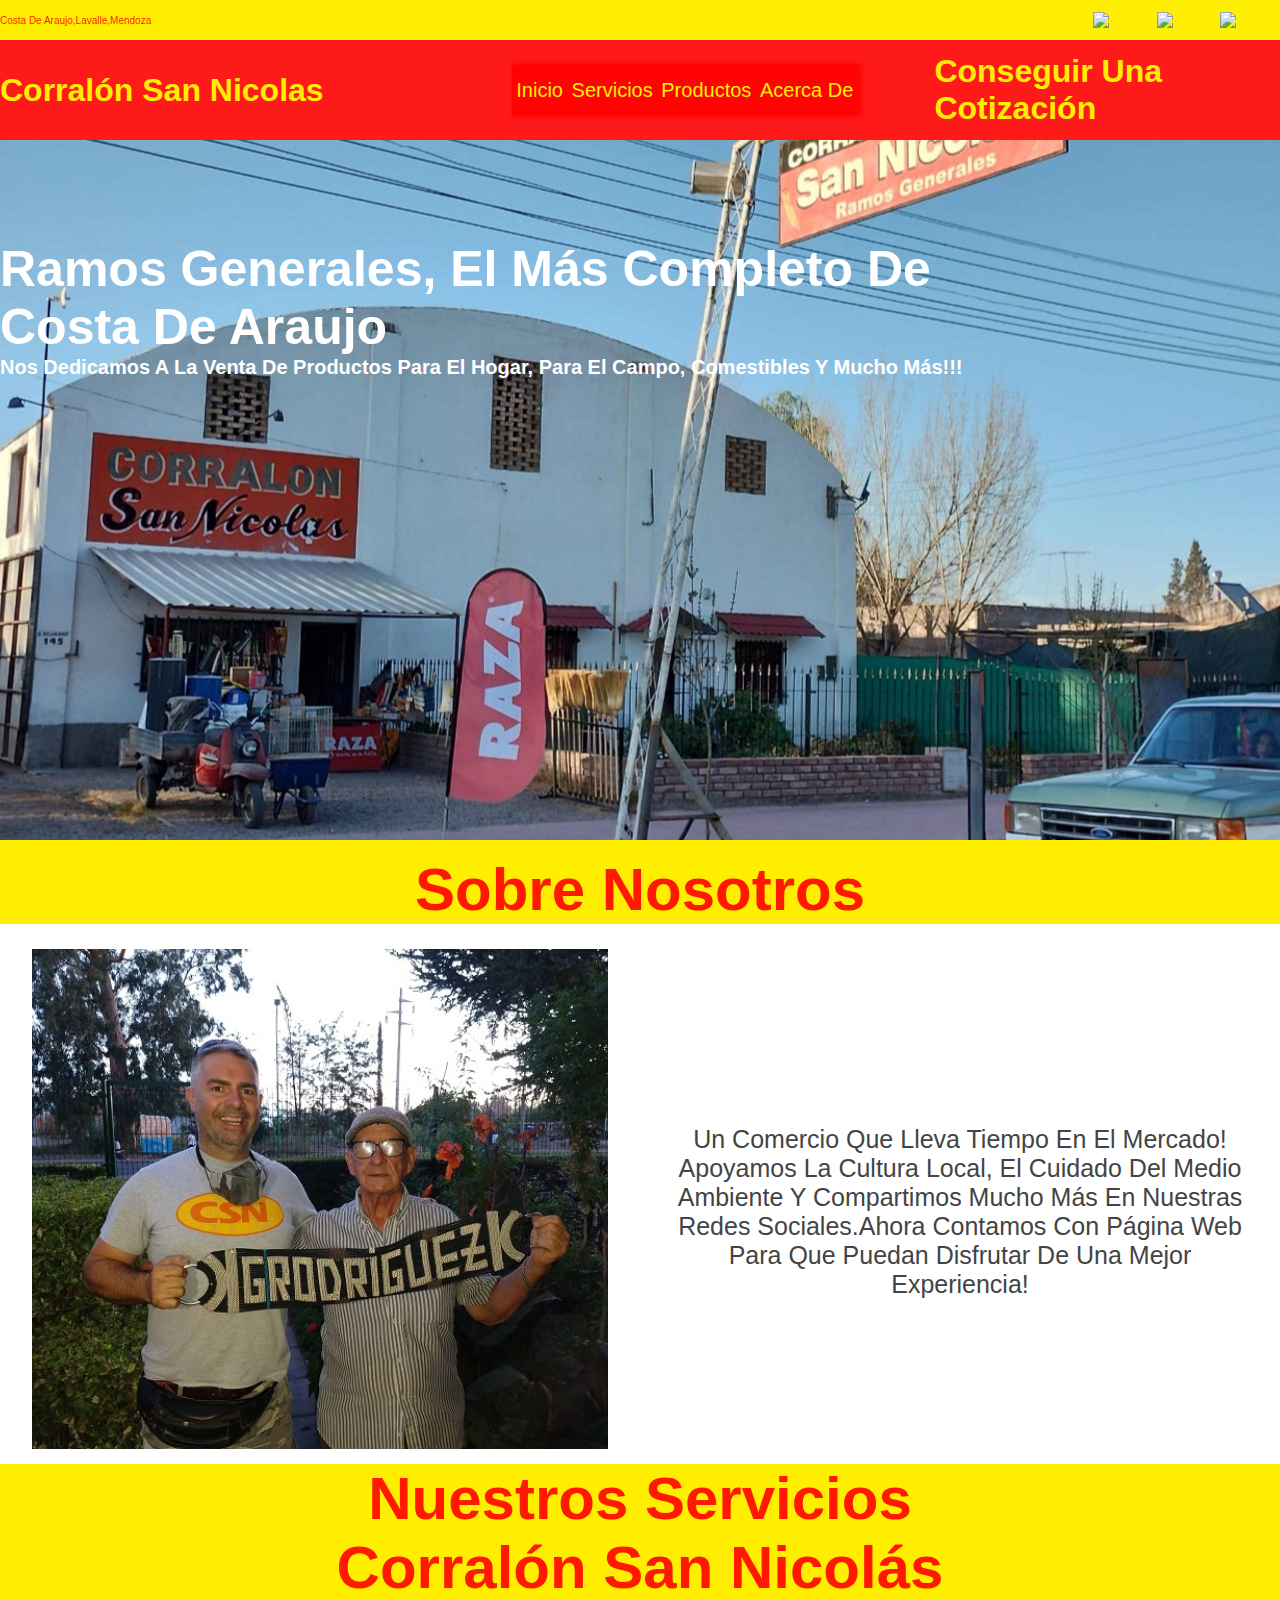
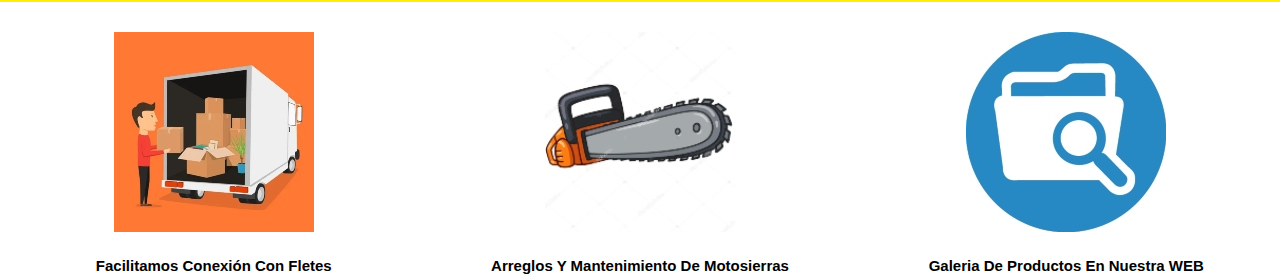
==== index.html @ 4f3b7bdc "menu hamburguesa funcionando...." ====
<html lang="es">

<head>
    <meta charset="UTF-8">
    <meta http-equiv="X-UA-Compatible" content="IE=edge">
    <meta name="viewport" content="width=device-width, initial-scale=1.0">
    <title>Corralón San Nicolás</title>
    <link rel="stylesheet" href="./style/style.css">
</head>

<body>
    <header>
        <div class="ubicacion_iconos--web">
            <div>
                <a href="" class="color_ubicacion">
                    <img src="./img/location.svg" alt="">Costa de Araujo,Lavalle,Mendoza
                </a>
            </div>
            <div>
                <a href=""><img src="./img/whatsapp.svg" alt="whatsapp" class="logo logo_whatsapp"></a>
                <a href=""><img src="./img/facebook.svg" alt="facebook" class="logo logo_facebook"></a>
                <a href=""><img src="./img/instagram.svg" alt="instagram" class="logo logo_instagram"></a>
            </div>
        </div>
        <div class="titulo_menu">
            <a href="index.html"><h1 class="texto_principal">Corralón San Nicolas</h1></a>
            <div class="icono-menu">
                <img src="./img/menu.svg" id="icono-menu">
            </div>
            <div class="menu_version--web">
            <div class="cont-menu active" id="menu">
                <ul>
                    <li> Inicio </li>
                    <li> Servicios</li>
                    <li> Productos</li>
                    <li> Acerca de</li>
                </ul>
            </div>
            <p class="cotización">
                <a href="#" class="cotización texto_principal">Conseguir una Cotización</a>
            </p>
        </div>
    </header>
    <section class="portada_img">
        <!-- <div>
        </div> -->
        <img src="./img/WhatsApp Image 2022-08-25 at 9.07.53 PM.jpeg" alt="" class="img_familia_mobile">
        <div>
            <div class="titulo_portada">
                <p>
                    Ramos Generales, el más completo de Costa de Araujo
                </p>
                <p class="subtitulo">Nos dedicamos a la venta de productos para el hogar, para el campo, comestibles y mucho más!!!</p>
            </div>
        </div>
    </section>
    <section class="section_numero2">
        <div class="contenedor_sobrenosotros">
            <h4>Sobre Nosotros</h4>
        </div>
        
        <div class="contenedor_portada_familia">
            <img src="./img/portada_familia.jpeg" alt="" class="familia">
        </div>
        <div class="contenedor_parrafo_sobrenosotros">
            <p>Un comercio que lleva tiempo en el mercado!<br>Apoyamos la cultura local, el cuidado del medio
                    ambiente y compartimos mucho más en nuestras redes sociales.Ahora contamos con página web para
                    que puedan disfrutar de una mejor experiencia!</p>
        </div>
    </section>
    <section class="nuestros_servicios">
        <div class="nuestros_servicios--titulo">
            <h2 class="predefinido_subtitulos">Nuestros Servicios</h2>
            <h2 class="predefinido_subtitulos">Corralón San Nicolás</h4>
        </div>
        <div class="nuestros_servicios--mensaje">
                <img src="img/nuestrosServicios/ConexiónConFletes.jpg" alt="">
                <h6>Facilitamos Conexión con fletes</h6>
        </div>

        <div class="nuestros_servicios--mensaje">
                <img src="./img/nuestrosServicios/ArreglosDeMotosierras.jpg" alt="">
                <h6>Arreglos y mantenimiento de motosierras</h6>
        </div>

        <div class="nuestros_servicios--mensaje">
                <img src="./img/nuestrosServicios/GaleriaDeProductosWeb.jpg" alt="">
                <h6>Galeria de productos en nuestra WEB</h6>
        </div>

        
    </section>
    <script src="./app.js"></script>
</body>

</html><a href="#"></a>
---- style/style.css ----
* {
    margin: 0;
    box-sizing: border-box;
    font-family: sans-serif, monospace;
    padding: 0;
    outline: none;
    border: none;
    text-decoration: none;
    transition: all .2s linear;
    text-transform: capitalize;
}

html {
    font-size: 62.5%;

}

/*                                               Menu de Navegacion */

.ubicacion_iconos--web {
    display: none;
    height: 40px;
}

div>.color_ubicacion {
    color: rgba(255, 0, 0, 0.897);
}

.cotización {
    display: none;
}

.titulo_menu {
    display: flex;
    justify-content: space-around;
    align-items: center;
    background-color: rgba(255, 0, 0, 0.897);
    height: 80px;
}

.texto_principal {
    font-size: 32px;
    color: rgb(255, 238, 2);
    font-weight: bold;
}

.menu_hambuguesa {
    margin-top: 10px;
}

/* .menu_version--web {
    display: none;
} */
/* .menu__web{
    display: none;
} */

ul li {
    list-style-type: none;
    text-align: center;
    display: inline;
    font-size: 30px;
    padding-right: 10px;
}

a {
    color: rgb(255, 238, 2);
    text-decoration: none;
}

li a:hover {
    opacity: 0.7;
}
/* Estilos para el ícono del Menú */
.icono-menu{
    margin: 40px 50px;
    position: relative;
    z-index: 10;
}

.icono-menu img{
    vertical-align: top;
    width: 40px;
    cursor: pointer;
}

/* Estilos para el contenedor del Menú */
.cont-menu{
    background-color: rgba(255, 0, 0, 0.897);
    box-shadow: 2px 0px 5px 2px rgba(255, 0, 0, 0.897);
    width: 100%;
    height: 40vh;
    position: absolute;
    top: 0;
    left: 0;
    transition: all .5s ease;
}

/* Estilos por agregar en JavaScript */
.active{
    transform: translate(-600px);
}

/* Estilos para el listado del Menú */
.cont-menu ul{
    padding: 100px 0px 20px 0px;
    list-style: none;
}

.cont-menu ul li{
    color: rgb(255, 238, 2);
    display: block;
    font-size: 25px;
    text-decoration: none;
    padding: 10px 50px;
    cursor: pointer;
}

.cont-menu ul li:hover{
    /* background-color: rgb(228,228,228); */
    color: rgba(255, 238, 2,0.5);
}

section .portada_img {
    height: 250px;
    width: 100%;
}

.portada_img {
    width: 100%;
    height: 250px;
    background-size: cover;
    background-position: center;
    background-repeat: no-repeat;
    background-image: url("../img/WhatsApp\ Image\ 2022-08-25\ at\ 9.07.53\ PM.jpeg");
}

section>.img_familia_mobile {
    width: 100%;
    height: 100%;
}

.titulo_portada {
    display: none;
}

.section_numero2 {
    display: flex;
    flex-direction: column;
    flex-wrap: nowrap;
    align-items: center;
    padding-bottom: 15px;
}

.contenedor_sobrenosotros {
    width: 100%;
    font-size: 2rem;
    margin-bottom: 2rem;
    text-transform: uppercase;
    text-align: center;
    background-color: rgb(255, 238, 2);
    color: rgba(255, 0, 0, 0.897);


}

.section_numero2>div>h4 {
    font-size: 25px;
    color: rgba(255, 0, 0, 0.897);
    font-weight: bold;
    text-align: center;
}

.contenedor_portada_familia>.familia {
    object-fit: cover;
    width: 100%;
    height: 100%;
}

.contenedor_parrafo_sobrenosotros {


    color: #444;
    text-align: center;
    padding-top: 25px;
    font-size: 1.5rem;

}

.nuestros_servicios {

    display: flex;
    flex-direction: column;
    align-items: center;

}

.predefinido_subtitulos {
    background-color: rgb(255, 238, 2);
    font-size: 20px;
    color: rgba(255, 0, 0, 0.897);
    font-weight: bold;
    text-align: center;
}

.nuestros_servicios--titulo {
    width: 100%;
    font-size: 2rem;
    margin-bottom: 2rem;
    text-transform: uppercase;
    text-align: center;
    background-color: rgb(255, 238, 2);
    color: rgba(255, 0, 0, 0.897);
}

.nuestros_servicios--mensaje {
    text-align: center;
}

.nuestros_servicios--mensaje>h6 {
    padding-top: 25px;
    font-size: 1.5rem;

}


/*                                              MEDIAAAAAAAAAAAAAAAAAAAAAAAAAAA */
@media (min-width:745px) {
    
   
    .icono-menu{
        display: none;
    }
    .cont-menu{
        
        display: flex;
    flex-direction: row;
    align-items: center;
    width: 45%;
    height: 50px;
    position: inherit;
    flex-wrap: wrap;
    justify-content: space-around;
    }
    .cont-menu ul{
        display: contents;
    
    }
    .cont-menu ul li{
        color: rgb(255, 238, 2);
    font-size: 20px;
    text-decoration: none;
    cursor: pointer;
    padding: 0;
    }

    .ubicacion_iconos--web {
        display: flex;
        align-items: center;
        justify-content: space-between;
        color: rgb(255, 238, 2);
        background-color: rgb(255, 238, 2);
    }

    .cotización {
        display: initial;
        width: 45%;
    }

    .titulo_menu {
        display: flex;
    justify-content: space-between;
    align-items: center;
    background-color: rgba(255, 0, 0, 0.897);
    height: 100px;
    }

    a{
        width: 40%;
    }

    .active {
        transform: none;
    }

    .menu_version--web{
        display: flex;
    justify-content: space-between;
    width: 60%;
    align-items: center;
    }

    section .portada_img {
        height: 700px;
        width: 100%;
    }

    section>.img_familia_mobile {
        display: none;
    }

    .portada_img {
        width: 100%;
        height: 700px;
        background-size: cover;
        background-position: center;
        background-repeat: no-repeat;
        background-image: url("../img/WhatsApp\ Image\ 2022-08-25\ at\ 9.07.53\ PM.jpeg");
    }

    .portada_img>div {
        padding-right: 200px;
        padding-top: 100px;
    }

    .titulo_portada {
        display: initial;
        font-size: 50px;
        color: white;
        font-weight: 800;

    }

    .titulo_portada>.subtitulo {
        font-size: 20px;

    }

    .section_numero2 {
        width: 100%;
        display: flex;
        flex-direction: row;
        flex-wrap: wrap;
        justify-content: space-around;
    }

    .contenedor_sobrenosotros {
        width: 100%;
        background-color: rgb(255, 238, 2);
        padding-top: 15px;

        margin-bottom: 25px;
    }

    .section_numero2>div>h4 {

        font-size: 60px;
        color: rgba(255, 0, 0, 0.897);
        font-weight: bold;
        text-align: center;

    }

    .contenedor_portada_familia {
        width: 45%;
        height: 500px;
    }

    .contenedor_portada_familia>.familia {
        object-fit: cover;
        width: 100%;
        height: 100%;
    }

    .contenedor_parrafo_sobrenosotros {

        width: 45%;
        color: #444;
        text-align: center;
        padding-top: 25px;
        font-size: 2.5rem;

    }

    .nuestros_servicios {
        display: flex;
        flex-direction: row;
        flex-wrap: wrap;
        justify-content: center;
        align-items: center;



    }

    .predefinido_subtitulos {
        background-color: rgb(255, 238, 2);
        font-size: 60px;
        color: rgba(255, 0, 0, 0.897);
        font-weight: bold;
        text-align: center;
    }

    .nuestros_servicios--titulo {
        width: 100%;
        font-size: 3.5rem;
        margin-bottom: 3rem;
        text-transform: uppercase;
        text-align: center;
        background-color: rgb(255, 238, 2);
        color: rgba(255, 0, 0, 0.897);
    }

    .nuestros_servicios--mensaje {
        width: 33.3%;
        text-align: center;
    }

    .nuestros_servicios--mensaje>h6 {
        padding-top: 25px;
        font-size: 1.5rem;

    }

    .galeria_productos {
        max-width: 1400px;
        margin: 0 auto;
        padding: 15px 10px;
    }

    .galeria_productos .galeria_productos--titulo {
        font-size: 3.5rem;
        margin-bottom: 3rem;
        text-transform: uppercase;
        text-align: center;
    }

    .galeria_productos .galeria_productos--product {
        display: grid;
        grid-template-columns: repeat(auto-fit, minmax(30rem, 1fr));
        gap: 2rem;
    }

    .galeria_productos .galeria_productos--product .product {
        text-align: center;
        padding: 3rem 2rem;
        background: #ffff;

    }

    .galeria_productos .galeria_productos--product .product:hover {
        outline: .2rem solid #222;
        outline-offset: 0;
    }

    .galeria_productos .galeria_productos--product .product img {
        height: 25rem;
    }

    .galeria_productos .galeria_productos--product .product:hover img {
        transform: scale(.9);
    }

    .galeria_productos .galeria_productos--product .product h6 {
        padding: .5rem auto;
        font-size: 2rem;
        color: #444
    }


}
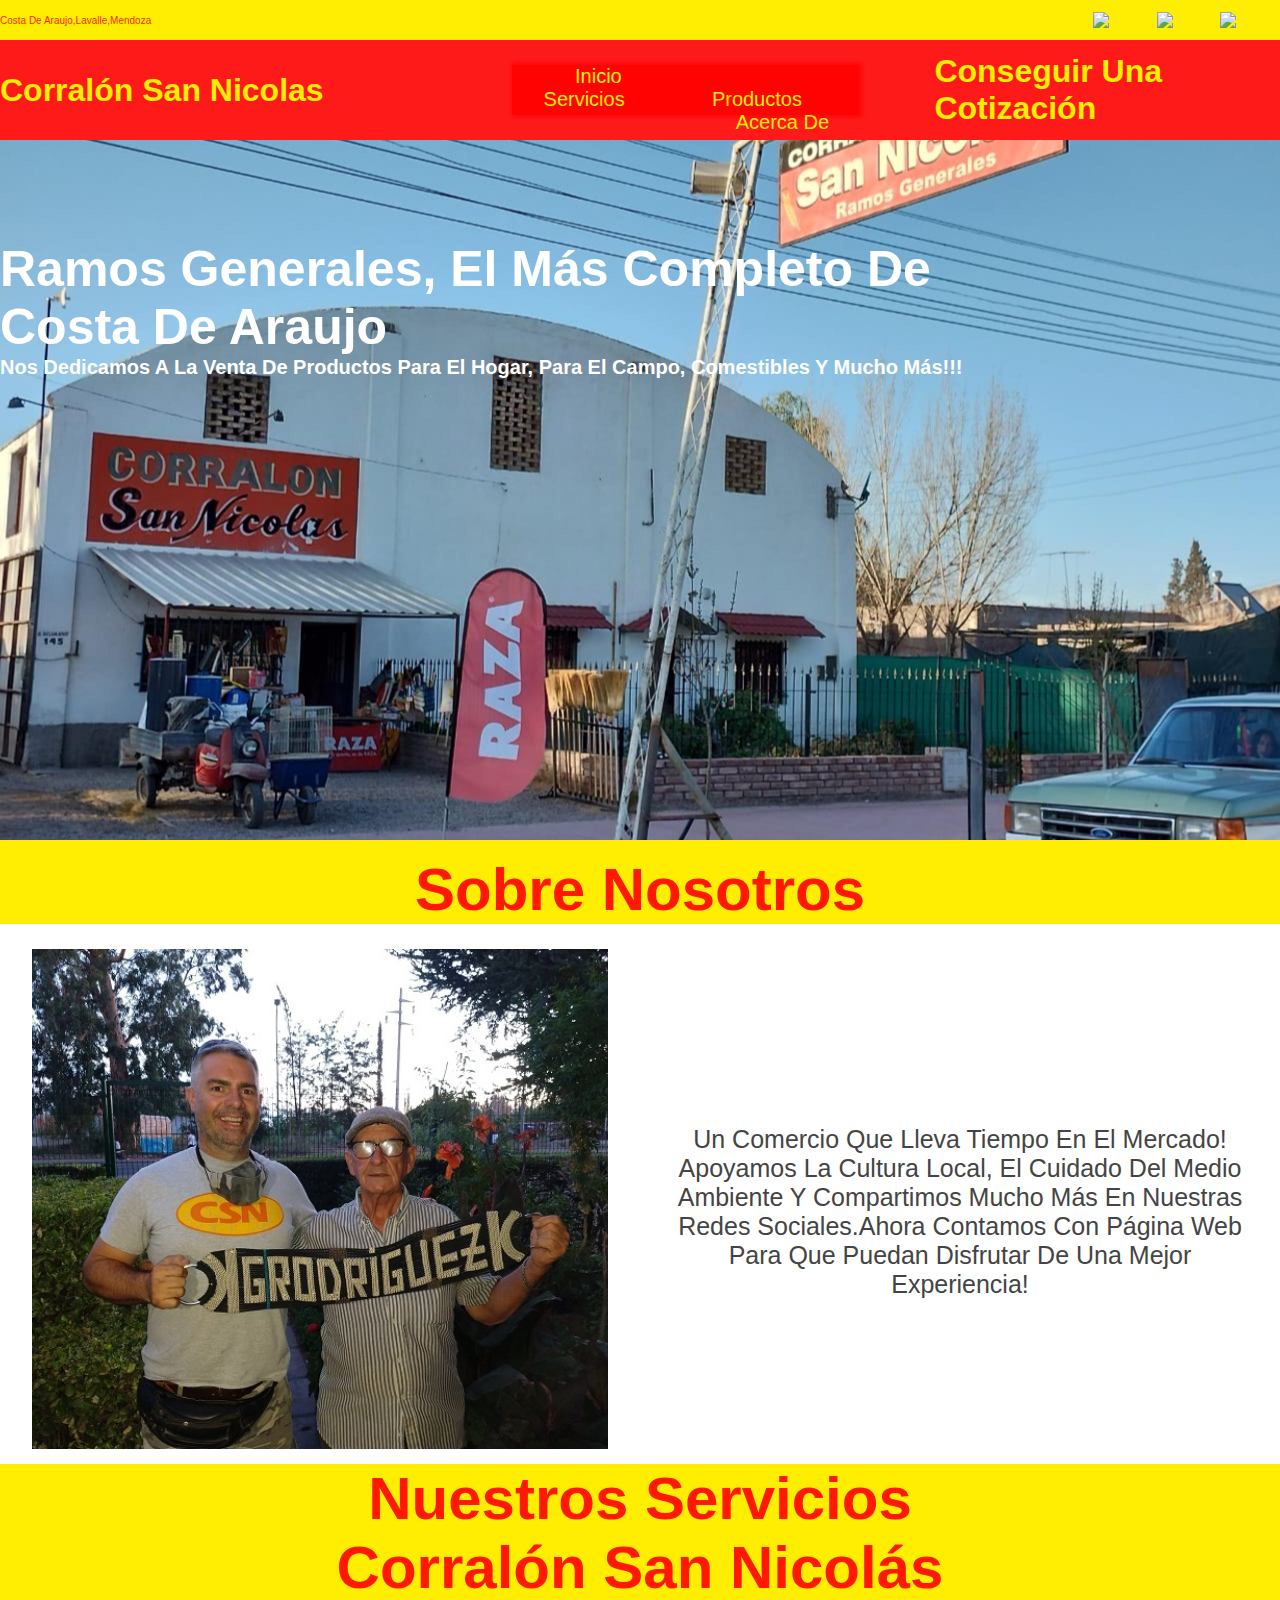
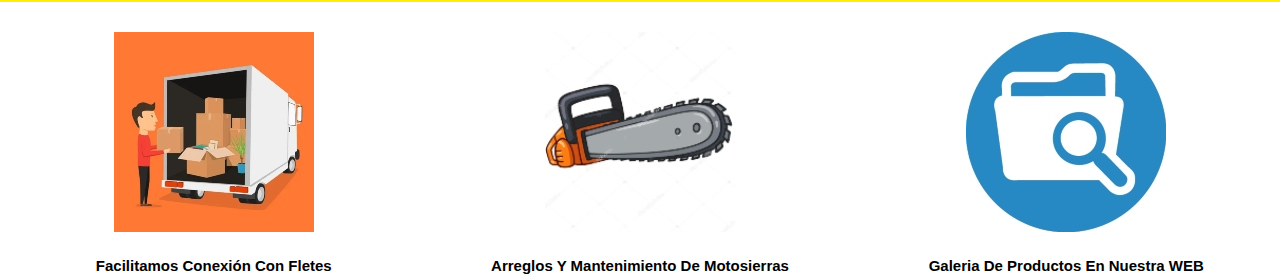
==== commit 61d1fd99: "adad" ====
--- a/index.html
+++ b/index.html
@@ -30,10 +30,10 @@
             <div class="menu_version--web">
             <div class="cont-menu active" id="menu">
                 <ul>
-                    <li> Inicio </li>
-                    <li> Servicios</li>
-                    <li> Productos</li>
-                    <li> Acerca de</li>
+                    <a href="#"><li> Inicio </li></a>
+                    <a href="#"></a><li> Servicios</li></a>
+                    <a href="./productos.html"><li>Productos</li></a>
+                    <a href="#"></a><li> Acerca de</li></a>
                 </ul>
             </div>
             <p class="cotización">
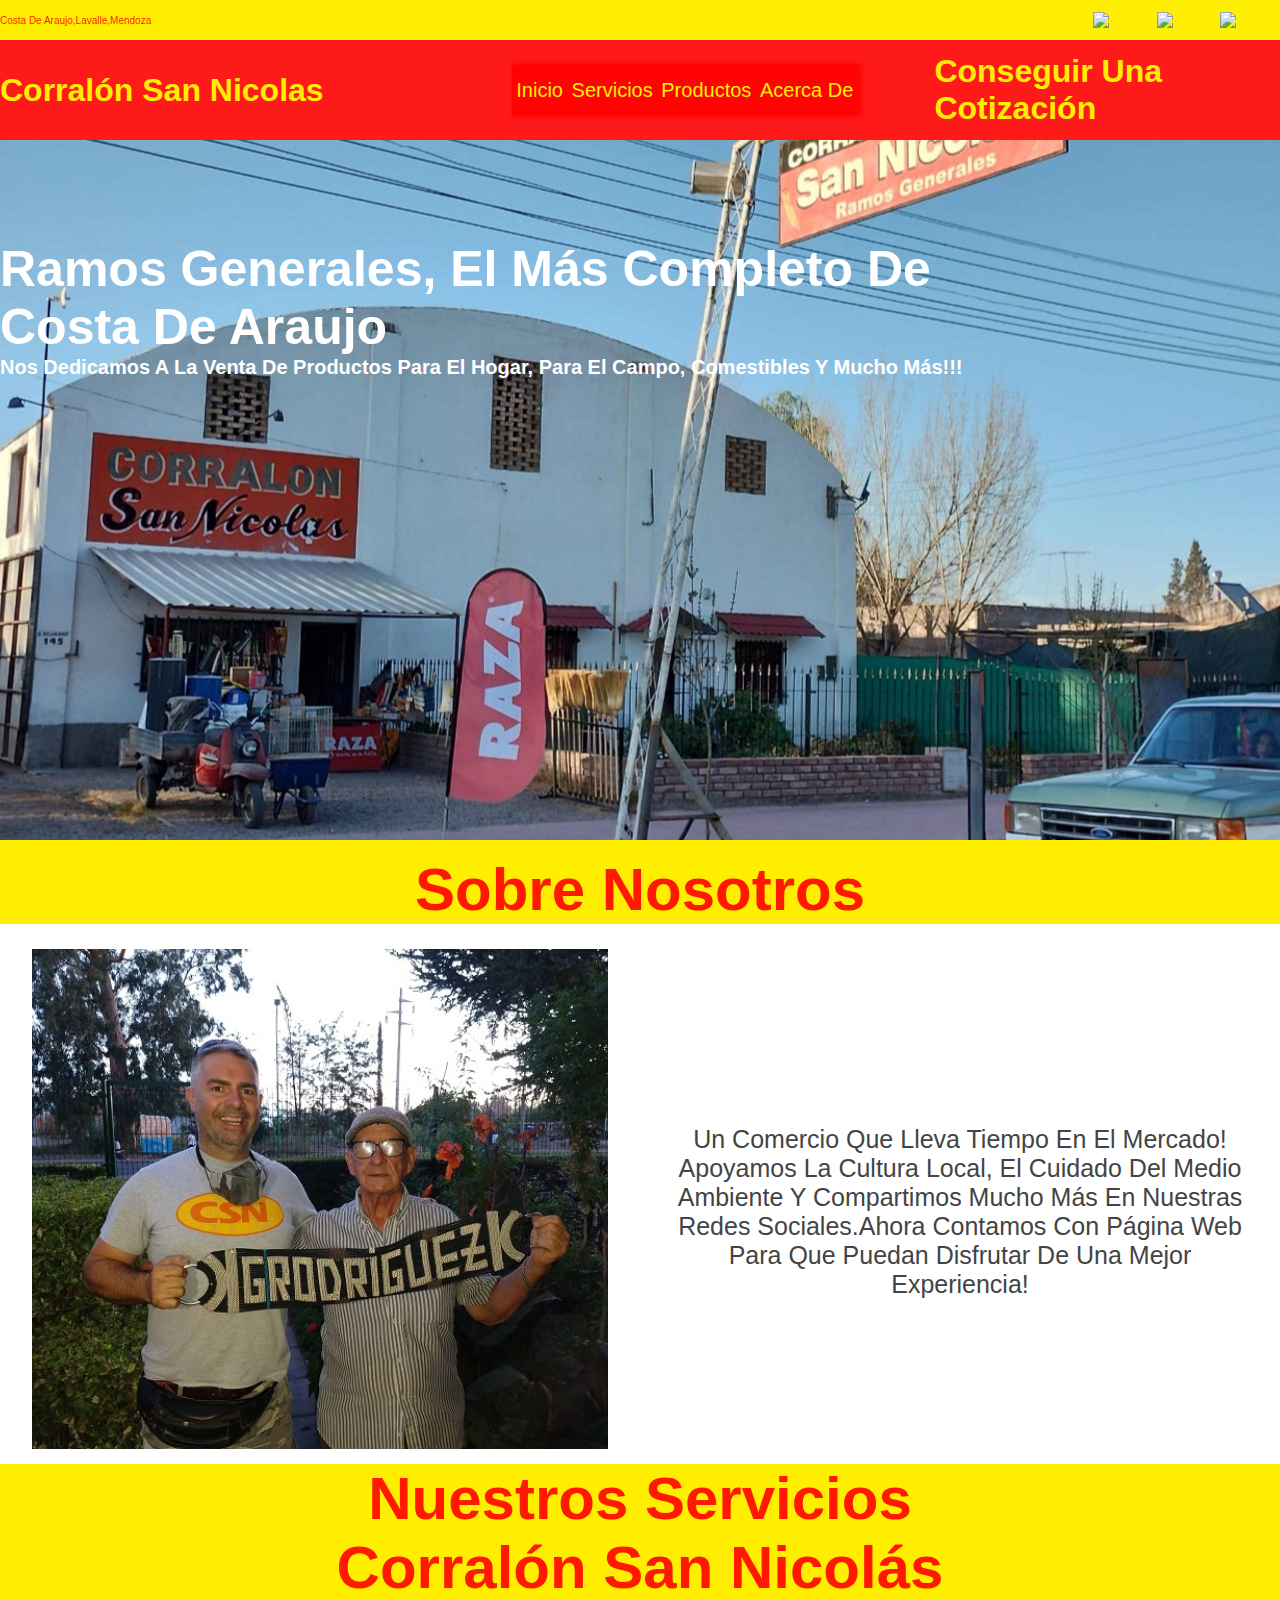
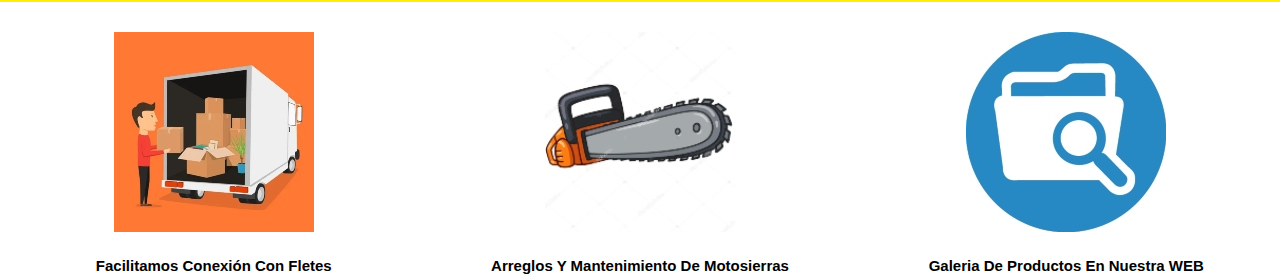
==== commit cd69002a: "seguimos" ====
--- a/index.html
+++ b/index.html
@@ -31,9 +31,9 @@
             <div class="cont-menu active" id="menu">
                 <ul>
                     <a href="#"><li> Inicio </li></a>
-                    <a href="#"></a><li> Servicios</li></a>
+                    <a href="#"><li> Servicios</li></a>
                     <a href="./productos.html"><li>Productos</li></a>
-                    <a href="#"></a><li> Acerca de</li></a>
+                    <a href="#"><li> Acerca de</li></a>
                 </ul>
             </div>
             <p class="cotización">
--- a/style/style.css
+++ b/style/style.css
@@ -275,9 +275,9 @@
     height: 100px;
     }
 
-    a{
+    /* a{
         width: 40%;
-    }
+    } */
 
     .active {
         transform: none;
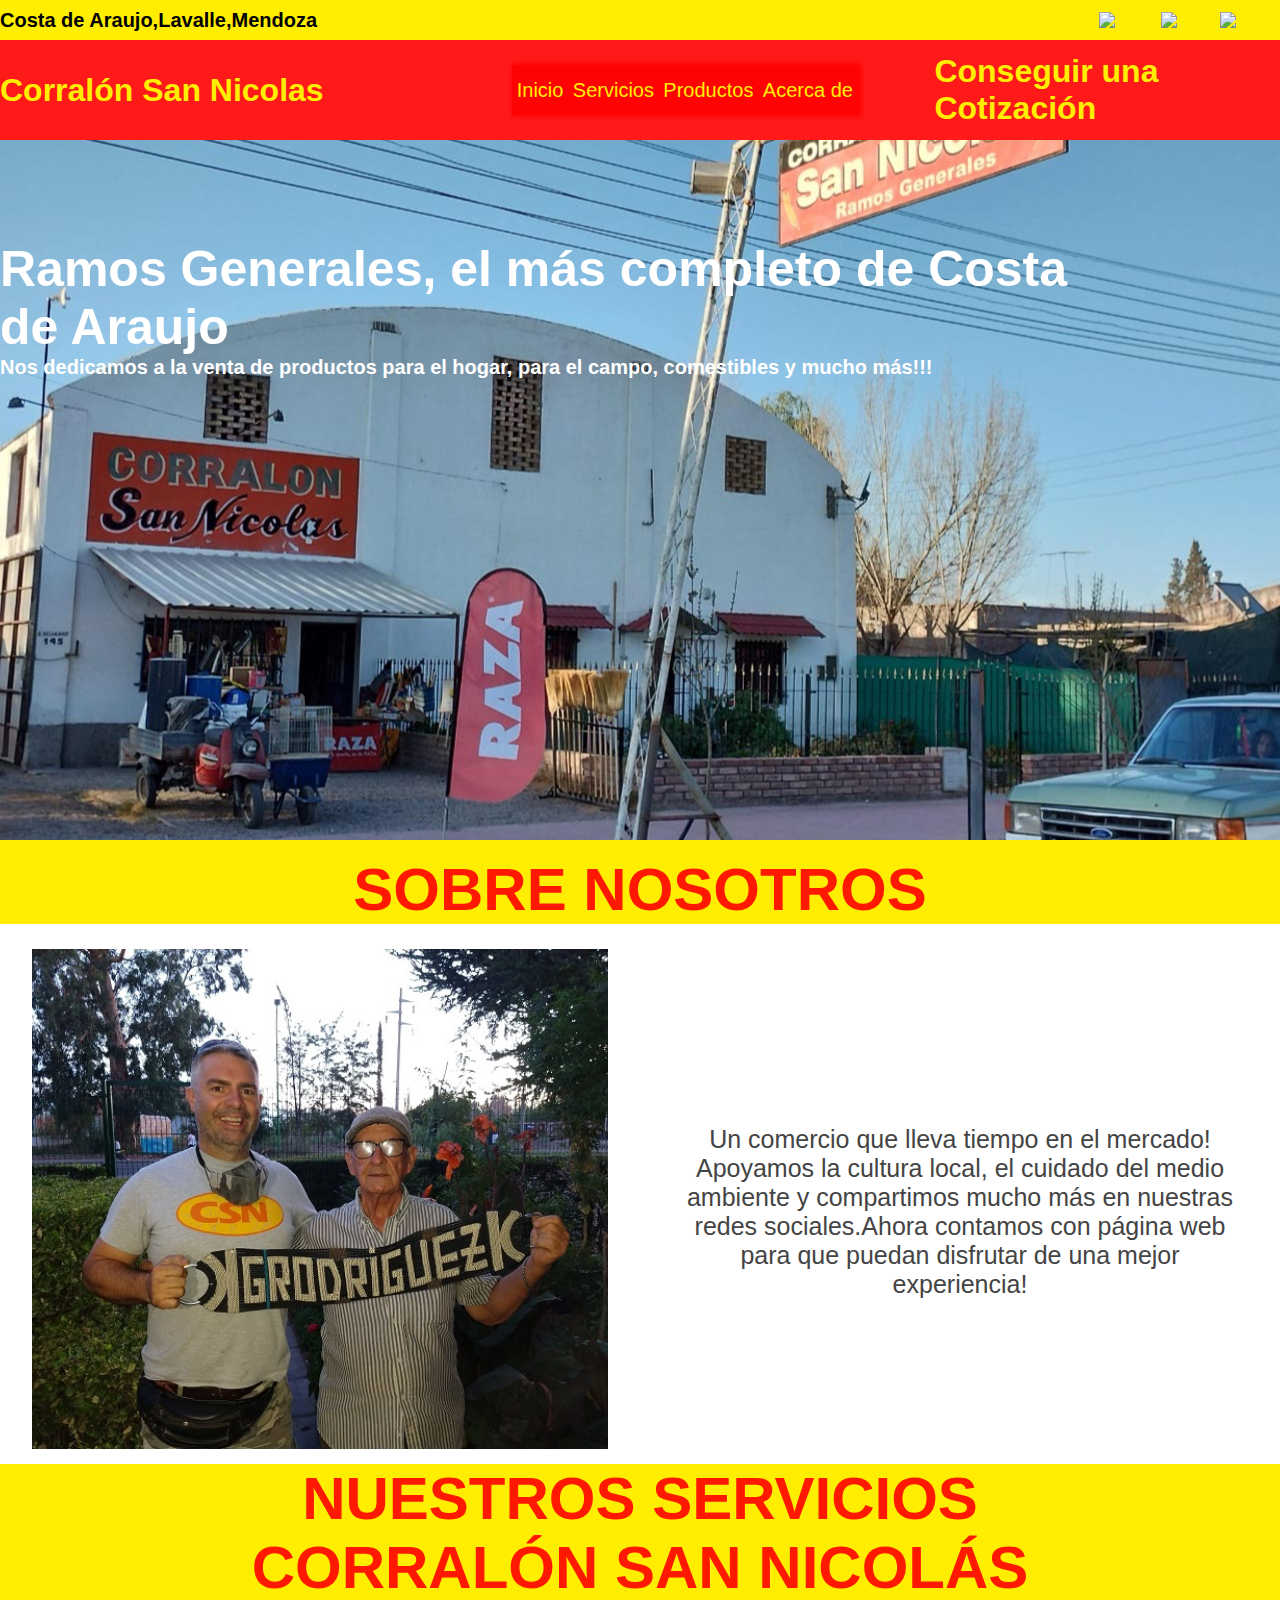
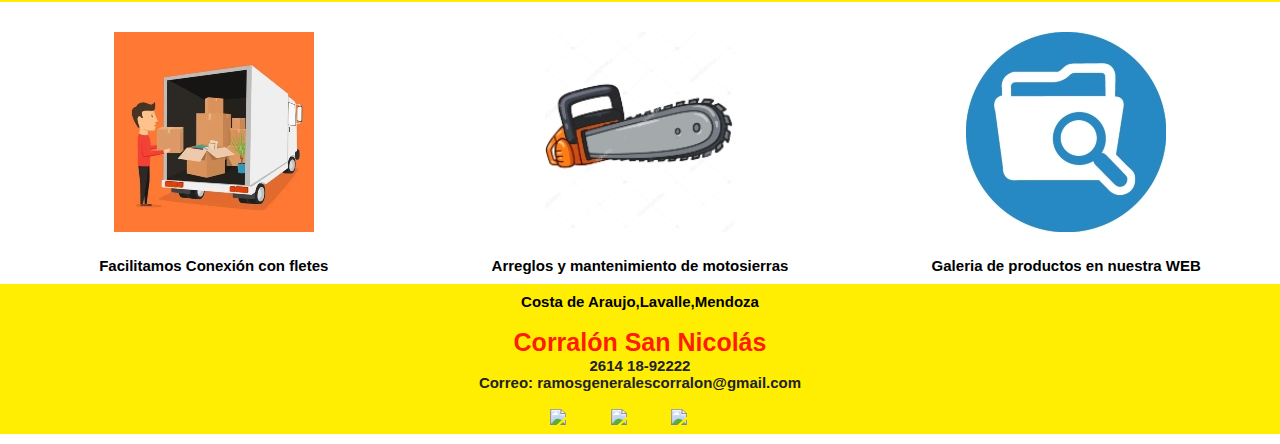
==== commit 7fae0c23: "footer listo y 100% responsive" ====
--- a/index.html
+++ b/index.html
@@ -92,5 +92,24 @@
     </section>
     <script src="./app.js"></script>
 </body>
+<footer>
+    <div class="footer">
+        <div>
+            <a href="" class="color_ubicacion">
+                <img src="./img/location.svg" alt="">Costa de Araujo,Lavalle,Mendoza
+            </a>
+        </div>
+        <div class="container__titulo_telefono-correo">
+            <h3>Corralón San Nicolás</h3>
+            <a href="#" class="telefono-correo"><p class="telefono-correo">2614 18-92222</p></a>
+            <a href="" class="telefono-correo"><p class="telefono-correo">Correo: ramosgeneralescorralon@gmail.com</p></a>
+        </div>
+        <div>
+            <a href=""><img src="./img/whatsapp.svg" alt="whatsapp" class="logo logo_whatsapp"></a>
+            <a href=""><img src="./img/facebook.svg" alt="facebook" class="logo logo_facebook"></a>
+            <a href=""><img src="./img/instagram.svg" alt="instagram" class="logo logo_instagram"></a>
+        </div>
+    </div>
+</footer>
 
 </html><a href="#"></a>--- a/style/style.css
+++ b/style/style.css
@@ -7,7 +7,6 @@
     border: none;
     text-decoration: none;
     transition: all .2s linear;
-    text-transform: capitalize;
 }
 
 html {
@@ -23,7 +22,9 @@
 }
 
 div>.color_ubicacion {
-    color: rgba(255, 0, 0, 0.897);
+    color: black;
+    font-size: 20px;
+    font-weight: 800;
 }
 
 .cotización {
@@ -222,7 +223,84 @@
     font-size: 1.5rem;
 
 }
-
+/*                                              Galeria productosssssssssssssssssssss */
+.galeria_productos {
+    max-width: 850px;
+    margin: 0 auto;
+    padding: 5px 5px;
+}
+
+.galeria_productos .galeria_productos--titulo {
+    font-size: 2rem;
+    margin-bottom: 2rem;
+    text-transform: uppercase;
+    text-align: center;
+}
+
+.galeria_productos .galeria_productos--product {
+    display: grid;
+    grid-template-columns: repeat(auto-fit, minmax(17rem, 1fr));
+    gap: 1rem;
+    justify-items: center;
+    justify-content: center;
+}
+
+.galeria_productos .galeria_productos--product .product {
+    text-align: center;
+    padding: 2rem 1rem;
+    background: #ffff;
+
+}
+
+.galeria_productos .galeria_productos--product .product:hover {
+    outline: .2rem solid #222;
+    outline-offset: 0;
+}
+
+.galeria_productos .galeria_productos--product .product img {
+    height: 14rem;
+}
+
+.galeria_productos .galeria_productos--product .product:hover img {
+    transform: scale(.9);
+}
+
+.galeria_productos .galeria_productos--product .product h6 {
+    padding: .5rem auto;
+    font-size: 2rem;
+    color: #444
+}
+footer{
+    padding: 10px 0;
+}
+.footer{
+    display: flex;
+    flex-direction: column;
+    align-items: center;
+    justify-content: space-around;
+    align-content: stretch;
+    height: 150px;
+    background-color: rgb(255, 238, 2);
+}
+.footer >div > .color_ubicacion{
+    font-size: 15px;
+}
+.footer > .container__titulo_telefono-correo{
+    display: flex;
+    flex-direction: column;
+    align-items: center;
+    flex-wrap: wrap;
+}
+.footer > div > h3{
+    font-size: 25px;
+    font-weight: 800;
+    color: rgba(255, 0, 0, 0.897);
+}
+.footer > div > .telefono-correo{
+    font-size: 15px;
+    font-weight: 700;
+    color: #222;
+}
 
 /*                                              MEDIAAAAAAAAAAAAAAAAAAAAAAAAAAA */
 @media (min-width:745px) {
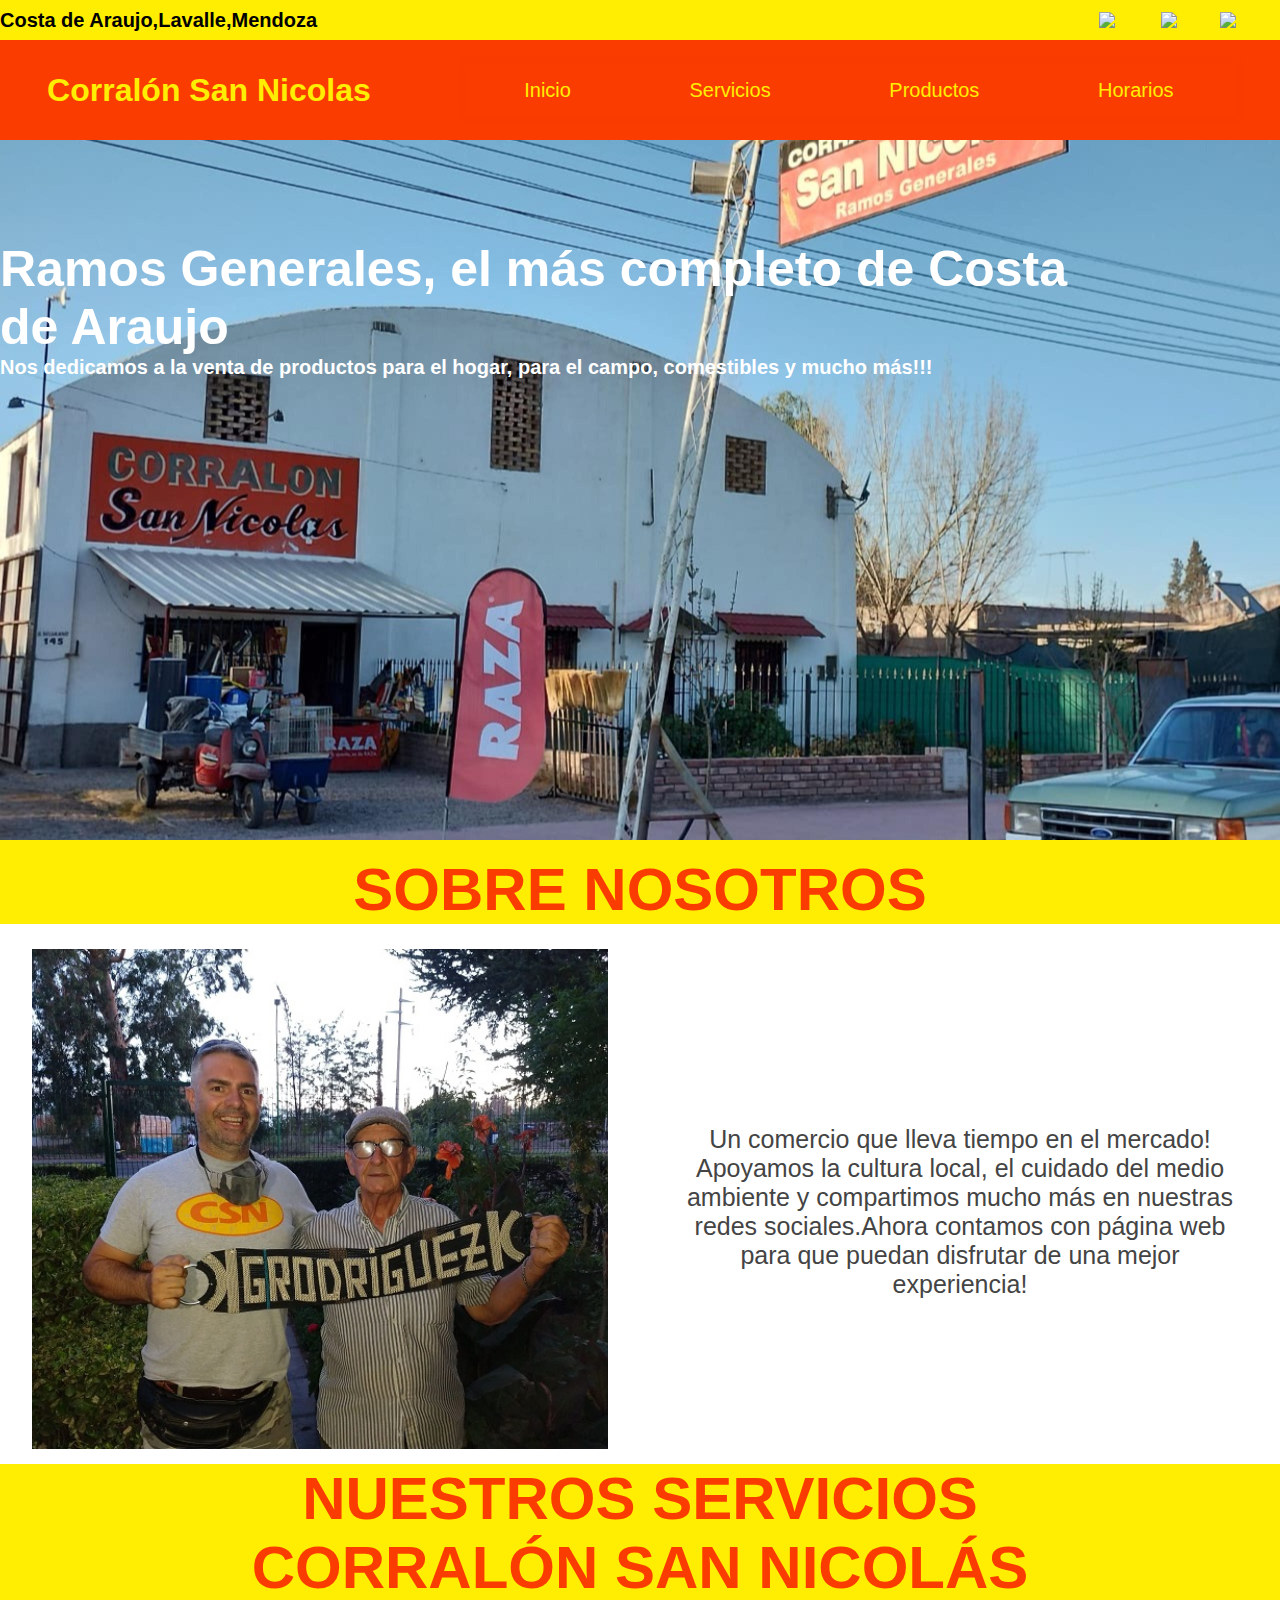
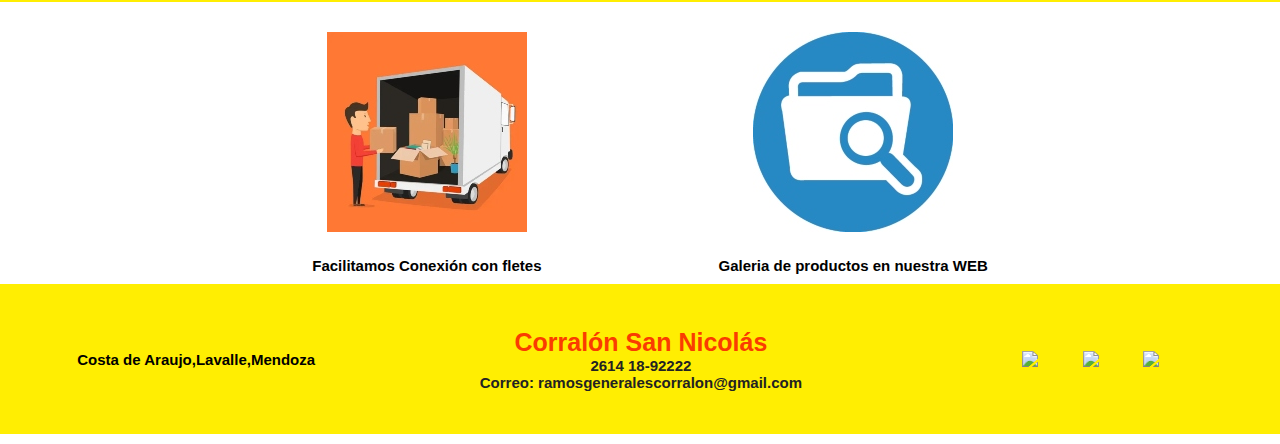
==== commit 015f0fbe: "listo para salir" ====
--- a/index.html
+++ b/index.html
@@ -17,9 +17,9 @@
                 </a>
             </div>
             <div>
-                <a href=""><img src="./img/whatsapp.svg" alt="whatsapp" class="logo logo_whatsapp"></a>
-                <a href=""><img src="./img/facebook.svg" alt="facebook" class="logo logo_facebook"></a>
-                <a href=""><img src="./img/instagram.svg" alt="instagram" class="logo logo_instagram"></a>
+                <a href="https://wa.me/54926141892222" target="_blank"><img src="./img/whatsapp.svg" alt="whatsapp" class="logo logo_whatsapp"></a>
+                <a href="./index.html"><img src="./img/facebook.svg" alt="facebook" class="logo logo_facebook"></a>
+                <a href="./index.html"><img src="./img/instagram.svg" alt="instagram" class="logo logo_instagram"></a>
             </div>
         </div>
         <div class="titulo_menu">
@@ -30,15 +30,15 @@
             <div class="menu_version--web">
             <div class="cont-menu active" id="menu">
                 <ul>
-                    <a href="#"><li> Inicio </li></a>
-                    <a href="#"><li> Servicios</li></a>
+                    <a href="./index.html"><li> Inicio </li></a>
+                    <a href="./index.html"><li> Servicios</li></a>
                     <a href="./productos.html"><li>Productos</li></a>
-                    <a href="#"><li> Acerca de</li></a>
+                    <a href="./horarios.html"><li> Horarios</li></a>
                 </ul>
             </div>
-            <p class="cotización">
-                <a href="#" class="cotización texto_principal">Conseguir una Cotización</a>
-            </p>
+            <!-- <p class="cotización">
+                <a href="horarios.html" class="cotización texto_principal">Horarios</a>
+            </p> -->
         </div>
     </header>
     <section class="portada_img">
@@ -79,11 +79,6 @@
         </div>
 
         <div class="nuestros_servicios--mensaje">
-                <img src="./img/nuestrosServicios/ArreglosDeMotosierras.jpg" alt="">
-                <h6>Arreglos y mantenimiento de motosierras</h6>
-        </div>
-
-        <div class="nuestros_servicios--mensaje">
                 <img src="./img/nuestrosServicios/GaleriaDeProductosWeb.jpg" alt="">
                 <h6>Galeria de productos en nuestra WEB</h6>
         </div>
@@ -95,21 +90,21 @@
 <footer>
     <div class="footer">
         <div>
-            <a href="" class="color_ubicacion">
+            <a href="" class="color_ubicacion footer_ubicacion">
                 <img src="./img/location.svg" alt="">Costa de Araujo,Lavalle,Mendoza
             </a>
         </div>
-        <div class="container__titulo_telefono-correo">
+        <div class="container__titulo_telefono-correo footer_titulo--correo">
             <h3>Corralón San Nicolás</h3>
             <a href="#" class="telefono-correo"><p class="telefono-correo">2614 18-92222</p></a>
-            <a href="" class="telefono-correo"><p class="telefono-correo">Correo: ramosgeneralescorralon@gmail.com</p></a>
+            <a href="#" class="telefono-correo"><p class="telefono-correo">Correo: ramosgeneralescorralon@gmail.com</p></a>
         </div>
-        <div>
-            <a href=""><img src="./img/whatsapp.svg" alt="whatsapp" class="logo logo_whatsapp"></a>
-            <a href=""><img src="./img/facebook.svg" alt="facebook" class="logo logo_facebook"></a>
-            <a href=""><img src="./img/instagram.svg" alt="instagram" class="logo logo_instagram"></a>
+        <div class="footer_redes">
+            <a href="https://wa.me/54926141892222" target="_blank"><img src="./img/whatsapp.svg" alt="whatsapp" class="logo logo_whatsapp"></a>
+            <a href="./index.html"><img src="./img/facebook.svg" alt="facebook" class="logo logo_facebook"></a>
+            <a href="./index.html"><img src="./img/instagram.svg" alt="instagram" class="logo logo_instagram"></a>
         </div>
     </div>
 </footer>
 
-</html><a href="#"></a>+</html><a href="#"></a>
--- a/style/style.css
+++ b/style/style.css
@@ -35,7 +35,7 @@
     display: flex;
     justify-content: space-around;
     align-items: center;
-    background-color: rgba(255, 0, 0, 0.897);
+    background-color: #FA3C01;
     height: 80px;
 }
 
@@ -72,6 +72,17 @@
 li a:hover {
     opacity: 0.7;
 }
+
+.horarios_pag{
+    color: rgb(255, 238, 2);
+    background-color: #FA3C01;
+    text-align: center;
+    margin: 20px 25px 20px 25px;
+    border-radius: 20px;
+    height: 350px;
+    font-size: 25px;
+}
+
 /* Estilos para el ícono del Menú */
 .icono-menu{
     margin: 40px 50px;
@@ -87,10 +98,10 @@
 
 /* Estilos para el contenedor del Menú */
 .cont-menu{
-    background-color: rgba(255, 0, 0, 0.897);
-    box-shadow: 2px 0px 5px 2px rgba(255, 0, 0, 0.897);
-    width: 100%;
-    height: 40vh;
+    background-color: #FA3C01;
+    box-shadow: 2px 0px 5px 2px #FA3C01;
+    width: 100%;
+    height: 100vh;
     position: absolute;
     top: 0;
     left: 0;
@@ -160,14 +171,14 @@
     text-transform: uppercase;
     text-align: center;
     background-color: rgb(255, 238, 2);
-    color: rgba(255, 0, 0, 0.897);
+    color: #FA3C01;
 
 
 }
 
 .section_numero2>div>h4 {
     font-size: 25px;
-    color: rgba(255, 0, 0, 0.897);
+    color: #FA3C01;
     font-weight: bold;
     text-align: center;
 }
@@ -199,7 +210,7 @@
 .predefinido_subtitulos {
     background-color: rgb(255, 238, 2);
     font-size: 20px;
-    color: rgba(255, 0, 0, 0.897);
+    color: #FA3C01;
     font-weight: bold;
     text-align: center;
 }
@@ -211,7 +222,7 @@
     text-transform: uppercase;
     text-align: center;
     background-color: rgb(255, 238, 2);
-    color: rgba(255, 0, 0, 0.897);
+    color: #FA3C01;
 }
 
 .nuestros_servicios--mensaje {
@@ -270,6 +281,7 @@
     font-size: 2rem;
     color: #444
 }
+                        /* // footerrrrrrrrrrrrrrrrrrrrrrrrr // */
 footer{
     padding: 10px 0;
 }
@@ -294,12 +306,28 @@
 .footer > div > h3{
     font-size: 25px;
     font-weight: 800;
-    color: rgba(255, 0, 0, 0.897);
+    color: #FA3C01;
 }
 .footer > div > .telefono-correo{
     font-size: 15px;
     font-weight: 700;
     color: #222;
+}
+
+.footer > div > a.footer_ubicacion{
+    width: 30%;
+    padding-left: 20px;
+}
+
+.footer > .footer_titulo--correo{
+    width: auto;
+
+}
+
+.footer > .footer_redes{
+    width: 30%;
+    text-align: end;
+    padding-right: 20px;
 }
 
 /*                                              MEDIAAAAAAAAAAAAAAAAAAAAAAAAAAA */
@@ -314,7 +342,7 @@
         display: flex;
     flex-direction: row;
     align-items: center;
-    width: 45%;
+    /* width: 45%; */
     height: 50px;
     position: inherit;
     flex-wrap: wrap;
@@ -339,23 +367,27 @@
         color: rgb(255, 238, 2);
         background-color: rgb(255, 238, 2);
     }
-
+    .horarios_pag{
+        background-color: #FA3C01;
+        text-align: center;
+        margin: 20px 25px 20px 25px;
+        border-radius: 30px;
+        height: 500px;
+        font-size: 50px;
+    }
+    
     .cotización {
         display: initial;
-        width: 45%;
+    
     }
 
     .titulo_menu {
         display: flex;
-    justify-content: space-between;
-    align-items: center;
-    background-color: rgba(255, 0, 0, 0.897);
+    /* justify-content: space-between; */
+    align-items: center;
+    background-color: #FA3C01;
     height: 100px;
     }
-
-    /* a{
-        width: 40%;
-    } */
 
     .active {
         transform: none;
@@ -423,7 +455,7 @@
     .section_numero2>div>h4 {
 
         font-size: 60px;
-        color: rgba(255, 0, 0, 0.897);
+        color: #FA3C01;
         font-weight: bold;
         text-align: center;
 
@@ -464,7 +496,7 @@
     .predefinido_subtitulos {
         background-color: rgb(255, 238, 2);
         font-size: 60px;
-        color: rgba(255, 0, 0, 0.897);
+        color: #FA3C01;
         font-weight: bold;
         text-align: center;
     }
@@ -476,7 +508,7 @@
         text-transform: uppercase;
         text-align: center;
         background-color: rgb(255, 238, 2);
-        color: rgba(255, 0, 0, 0.897);
+        color: #FA3C01;
     }
 
     .nuestros_servicios--mensaje {
@@ -535,5 +567,31 @@
         color: #444
     }
 
+    .footer{
+        display: flex;
+        flex-direction:row;
+        align-items: center;
+        justify-content: space-around;
+        align-content: stretch;
+        height: 150px;
+        background-color: rgb(255, 238, 2);
+    }
+
+    .footer > div > a.footer_ubicacion{
+     
+        width: 30%;
+        padding-left: 20px;
+    }
+
+    .footer > .footer_titulo--correo{
+        width: 33%;
+
+    }
+
+    .footer > .footer_redes{
+        width: 20%;
+        text-align: end;
+        padding-right: 20px;
+    }
 
 }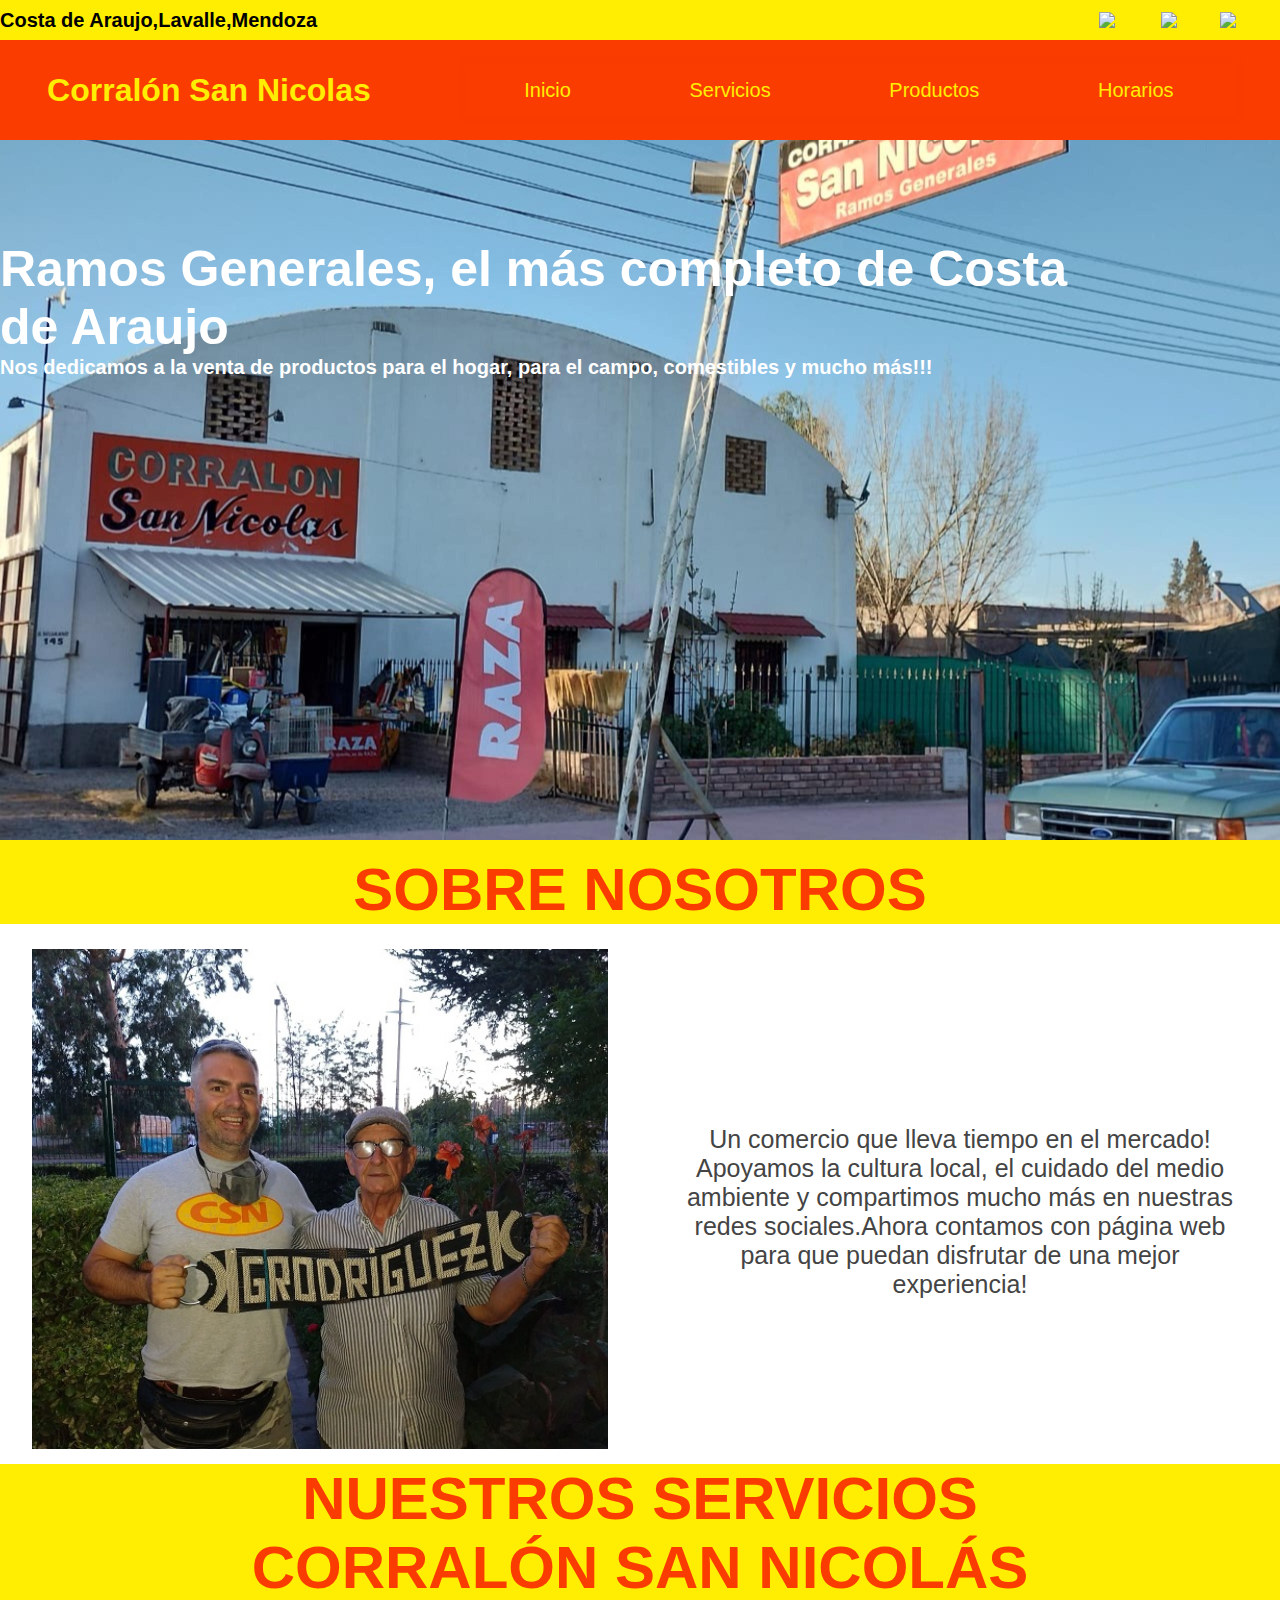
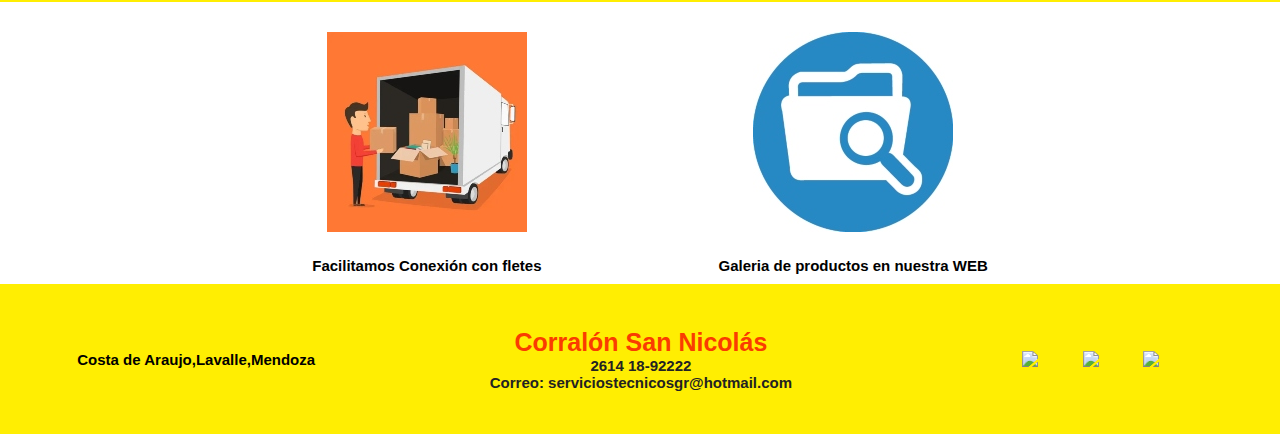
==== commit b29963b9: "Subo enlaces restantes de las cuentas" ====
--- a/index.html
+++ b/index.html
@@ -18,8 +18,9 @@
             </div>
             <div>
                 <a href="https://wa.me/54926141892222" target="_blank"><img src="./img/whatsapp.svg" alt="whatsapp" class="logo logo_whatsapp"></a>
-                <a href="./index.html"><img src="./img/facebook.svg" alt="facebook" class="logo logo_facebook"></a>
-                <a href="./index.html"><img src="./img/instagram.svg" alt="instagram" class="logo logo_instagram"></a>
+                <a href="https://www.facebook.com/gustavo.rodriguez.56027281"><img src="./img/facebook.svg" alt="facebook" class="logo logo_facebook"></a>
+
+                <a href="https://www.instagram.com/corralonsannicolas2021/"><img src="./img/instagram.svg" alt="instagram" class="logo logo_instagram"></a>
             </div>
         </div>
         <div class="titulo_menu">
@@ -97,14 +98,17 @@
         <div class="container__titulo_telefono-correo footer_titulo--correo">
             <h3>Corralón San Nicolás</h3>
             <a href="#" class="telefono-correo"><p class="telefono-correo">2614 18-92222</p></a>
-            <a href="#" class="telefono-correo"><p class="telefono-correo">Correo: ramosgeneralescorralon@gmail.com</p></a>
+            <a href="#" class="telefono-correo"><p class="telefono-correo">Correo: serviciostecnicosgr@hotmail.com</p></a>
         </div>
         <div class="footer_redes">
+
             <a href="https://wa.me/54926141892222" target="_blank"><img src="./img/whatsapp.svg" alt="whatsapp" class="logo logo_whatsapp"></a>
-            <a href="./index.html"><img src="./img/facebook.svg" alt="facebook" class="logo logo_facebook"></a>
-            <a href="./index.html"><img src="./img/instagram.svg" alt="instagram" class="logo logo_instagram"></a>
+            <a href="https://www.facebook.com/gustavo.rodriguez.56027281"><img src="./img/facebook.svg" alt="facebook" class="logo logo_facebook"></a>
+
+            <a href="https://www.instagram.com/corralonsannicolas2021/"><img src="./img/instagram.svg" alt="instagram" class="logo logo_instagram"></a>
         </div>
     </div>
+    <!-- <a href="https://wa.me/5492614189222" target="_blank"><img src="./img/whatsapp.svg" alt="whatsapp" class=""> &copy; Desarolladores de la paguina web</a> -->
 </footer>
 
 </html><a href="#"></a>
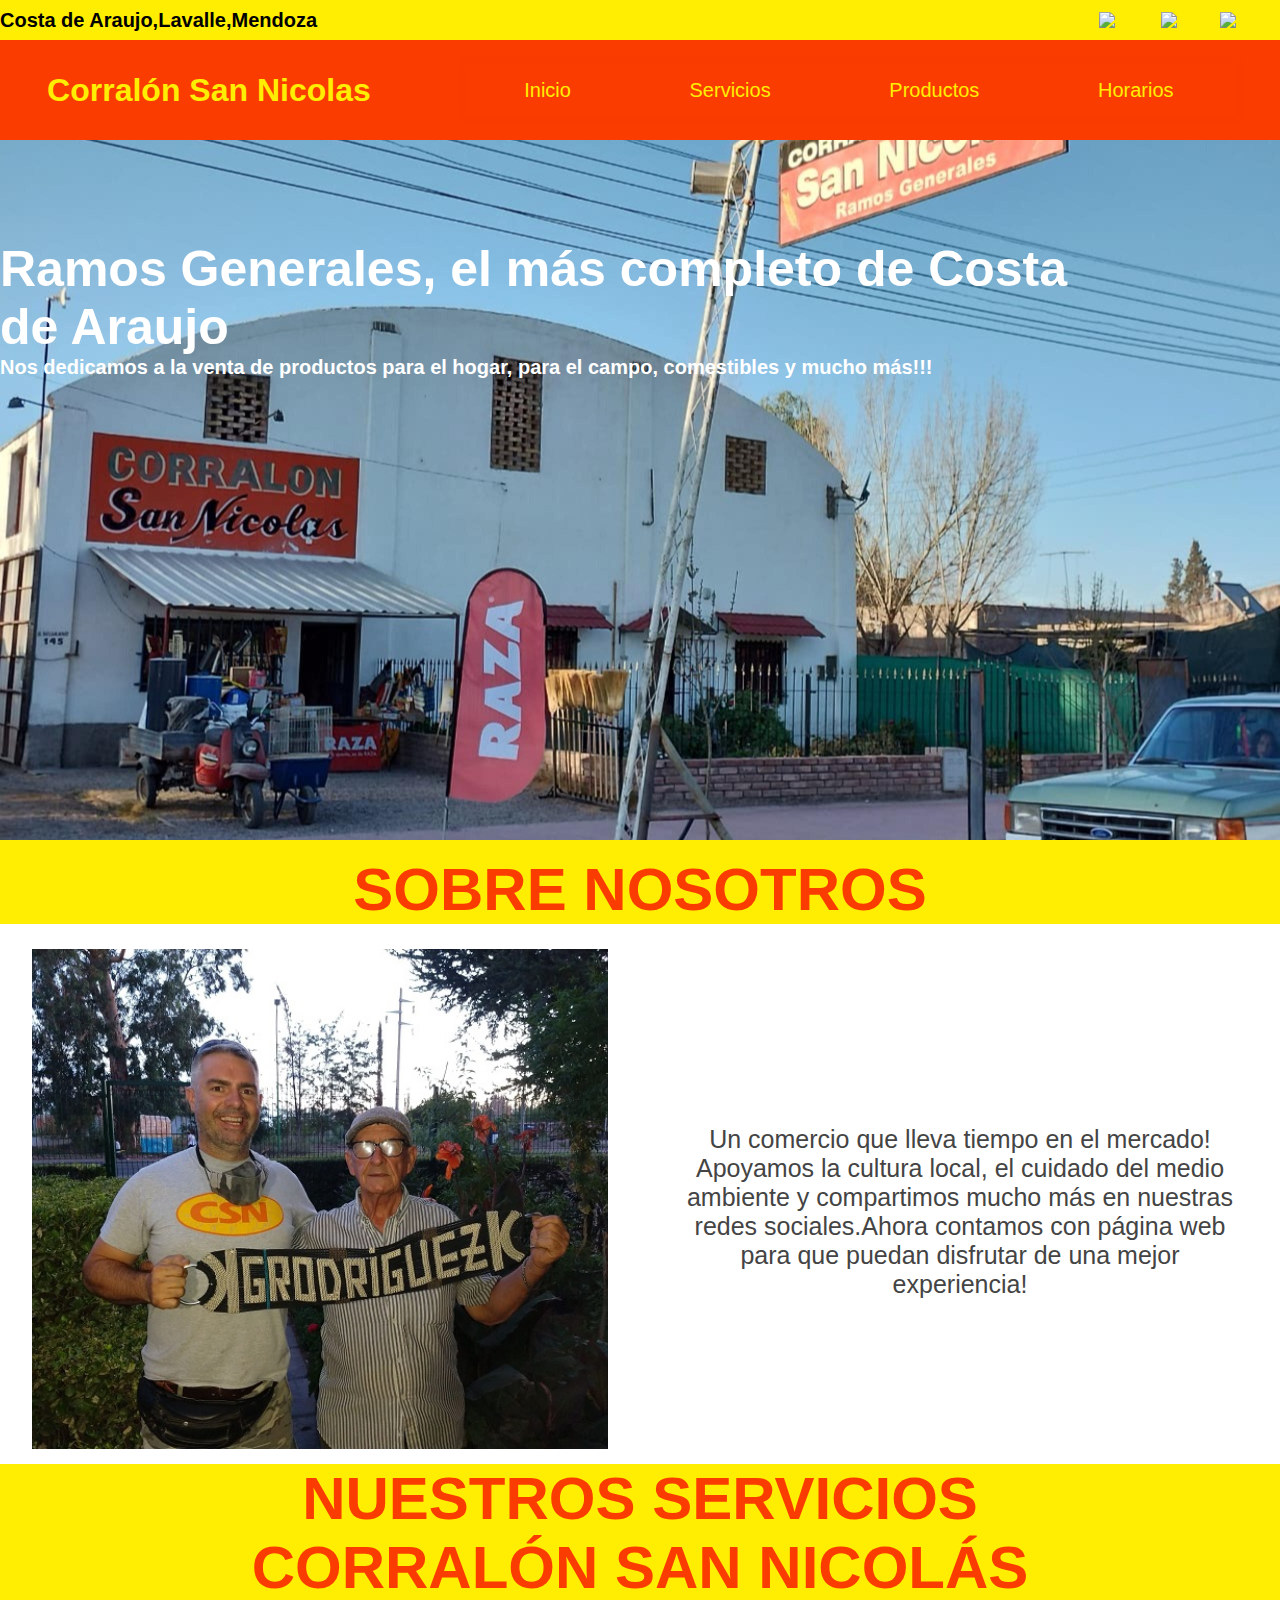
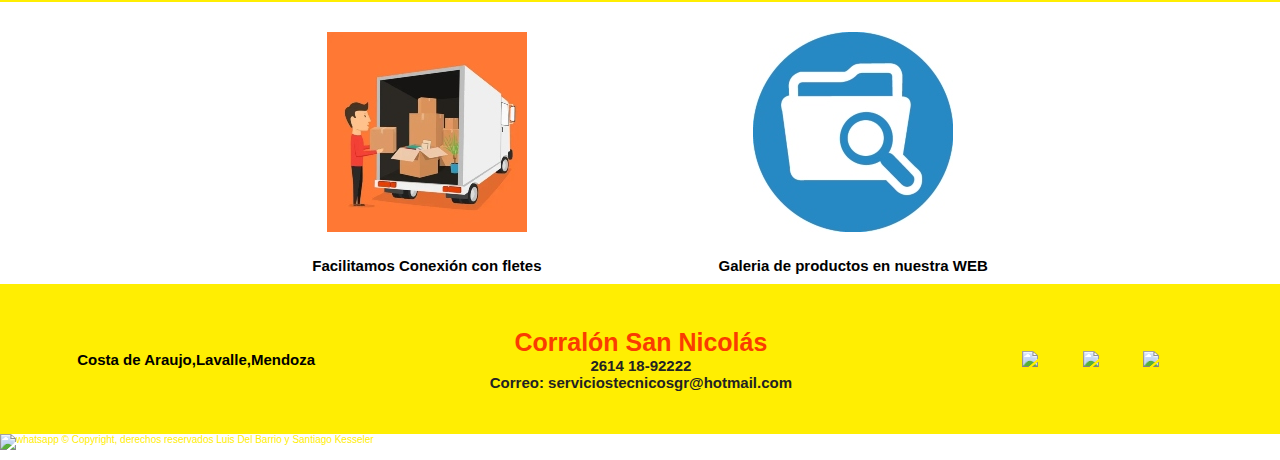
==== commit 7454cdea: "Añado código en los servicios para redirigir a productos" ====
--- a/index.html
+++ b/index.html
@@ -80,7 +80,7 @@
         </div>
 
         <div class="nuestros_servicios--mensaje">
-                <img src="./img/nuestrosServicios/GaleriaDeProductosWeb.jpg" alt="">
+            <a href="./productos.html"><img src="./img/nuestrosServicios/GaleriaDeProductosWeb.jpg" alt=""></a>
                 <h6>Galeria de productos en nuestra WEB</h6>
         </div>
 
@@ -108,7 +108,8 @@
             <a href="https://www.instagram.com/corralonsannicolas2021/"><img src="./img/instagram.svg" alt="instagram" class="logo logo_instagram"></a>
         </div>
     </div>
-    <!-- <a href="https://wa.me/5492614189222" target="_blank"><img src="./img/whatsapp.svg" alt="whatsapp" class=""> &copy; Desarolladores de la paguina web</a> -->
+    <div class="Developers"> <a href="https://wa.me/5492613427285" target="_blank"><img src="./img/whatsapp.svg" alt="whatsapp" class=""> &copy; Copyright, derechos reservados Luis Del Barrio y Santiago Kesseler</a> 
+    </div>
 </footer>
 
 </html><a href="#"></a>
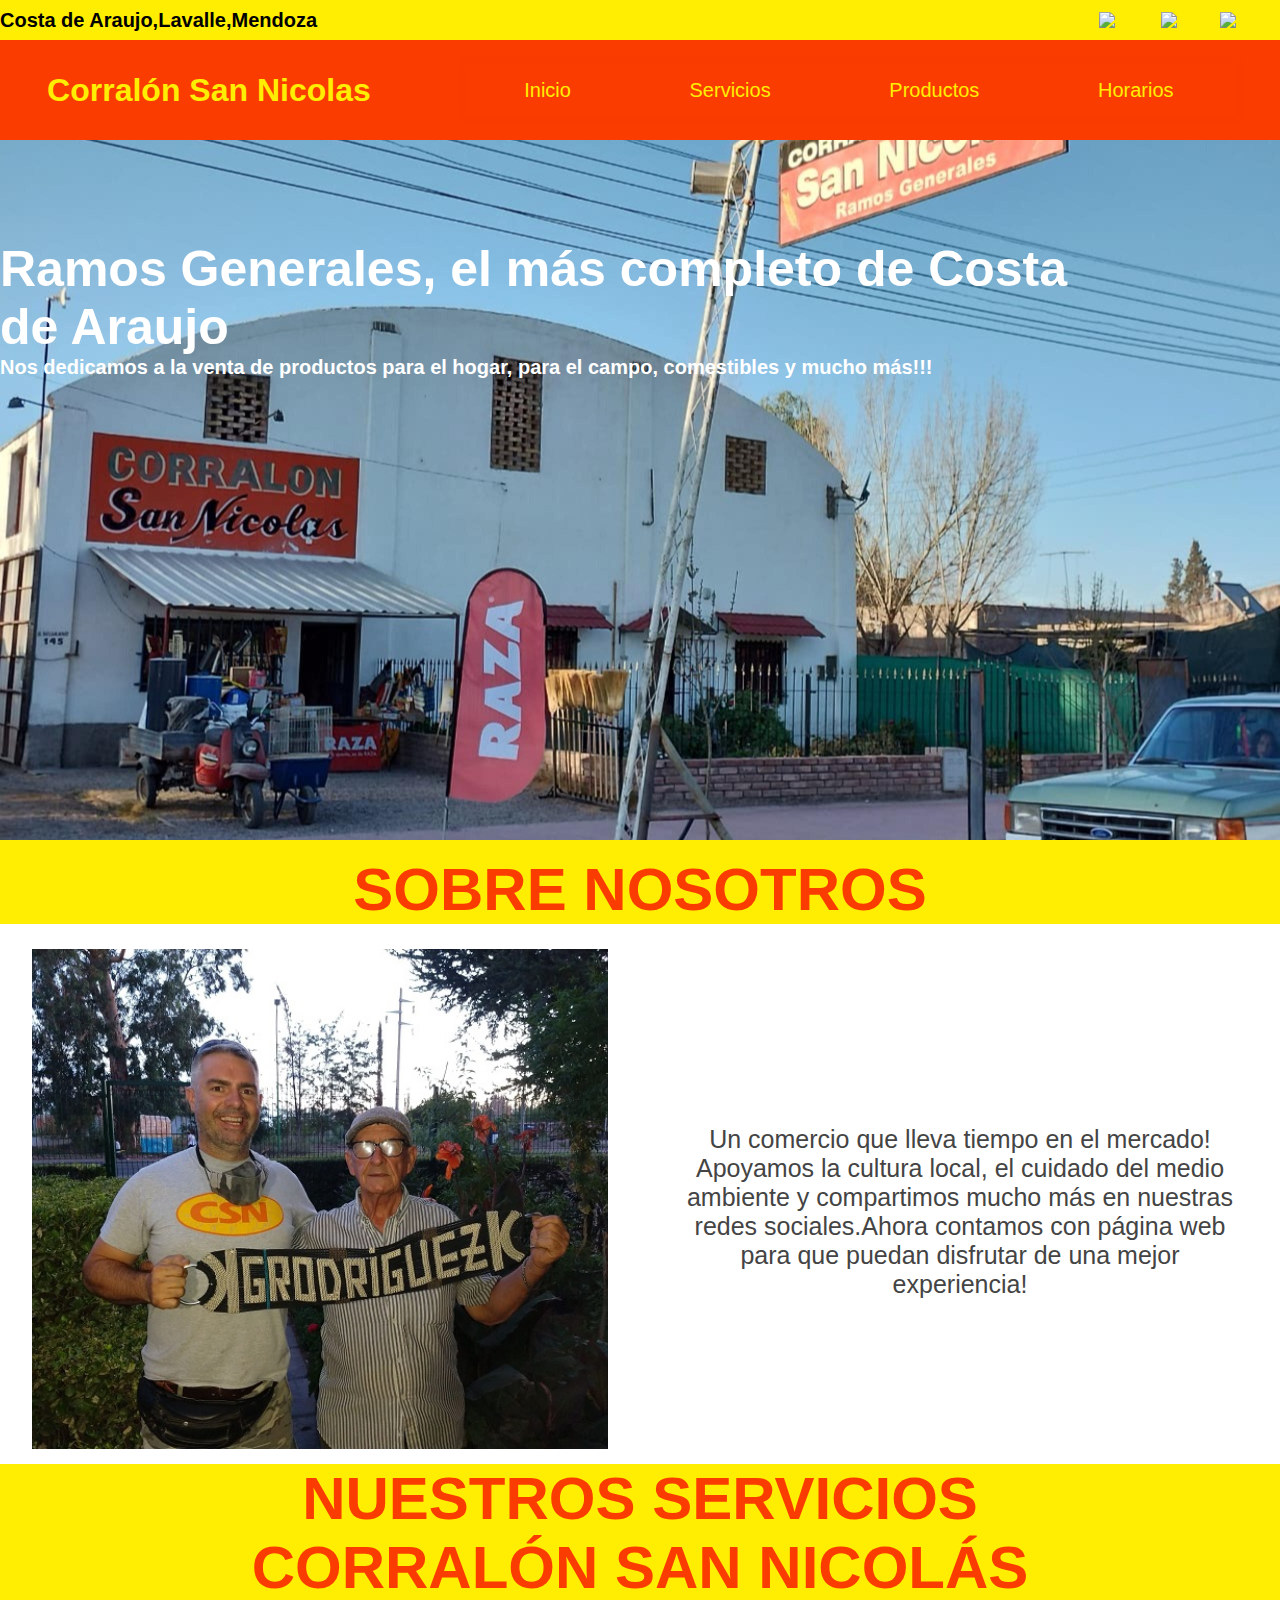
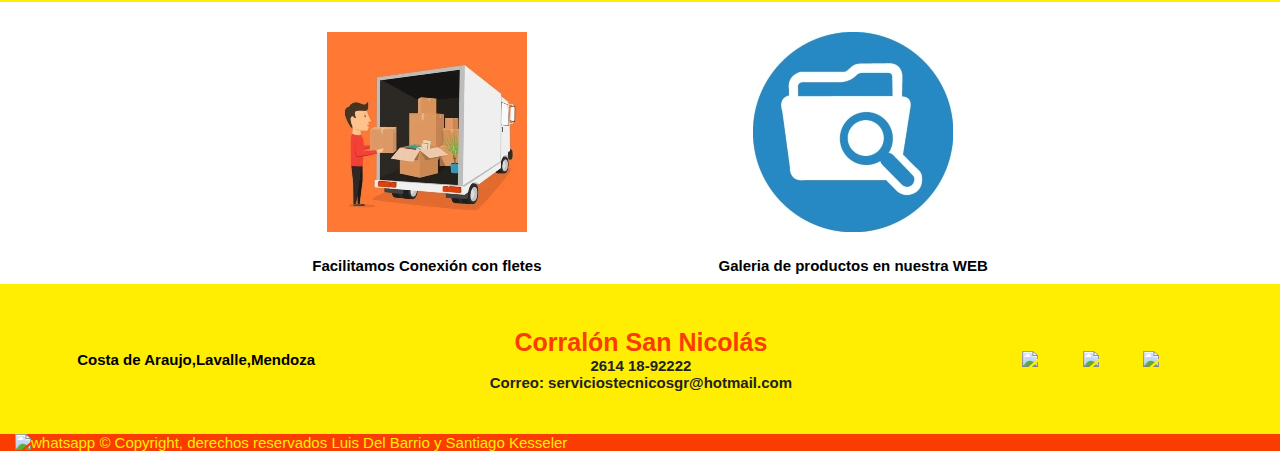
==== commit 93b40a64: "te lleva a la ubicacion" ====
--- a/index.html
+++ b/index.html
@@ -12,7 +12,7 @@
     <header>
         <div class="ubicacion_iconos--web">
             <div>
-                <a href="" class="color_ubicacion">
+                <a href="https://goo.gl/maps/pvmsXkqRaov8xcRj6" class="color_ubicacion">
                     <img src="./img/location.svg" alt="">Costa de Araujo,Lavalle,Mendoza
                 </a>
             </div>
@@ -91,7 +91,7 @@
 <footer>
     <div class="footer">
         <div>
-            <a href="" class="color_ubicacion footer_ubicacion">
+            <a href="https://goo.gl/maps/pvmsXkqRaov8xcRj6" class="color_ubicacion footer_ubicacion">
                 <img src="./img/location.svg" alt="">Costa de Araujo,Lavalle,Mendoza
             </a>
         </div>
--- a/style/style.css
+++ b/style/style.css
@@ -594,4 +594,11 @@
         padding-right: 20px;
     }
 
+}
+.developers {
+    display: flex;
+    align-content: stretch;
+    background-color: #FA3C01;
+    font-size: 15px;
+    padding-left: 15px;;
 }